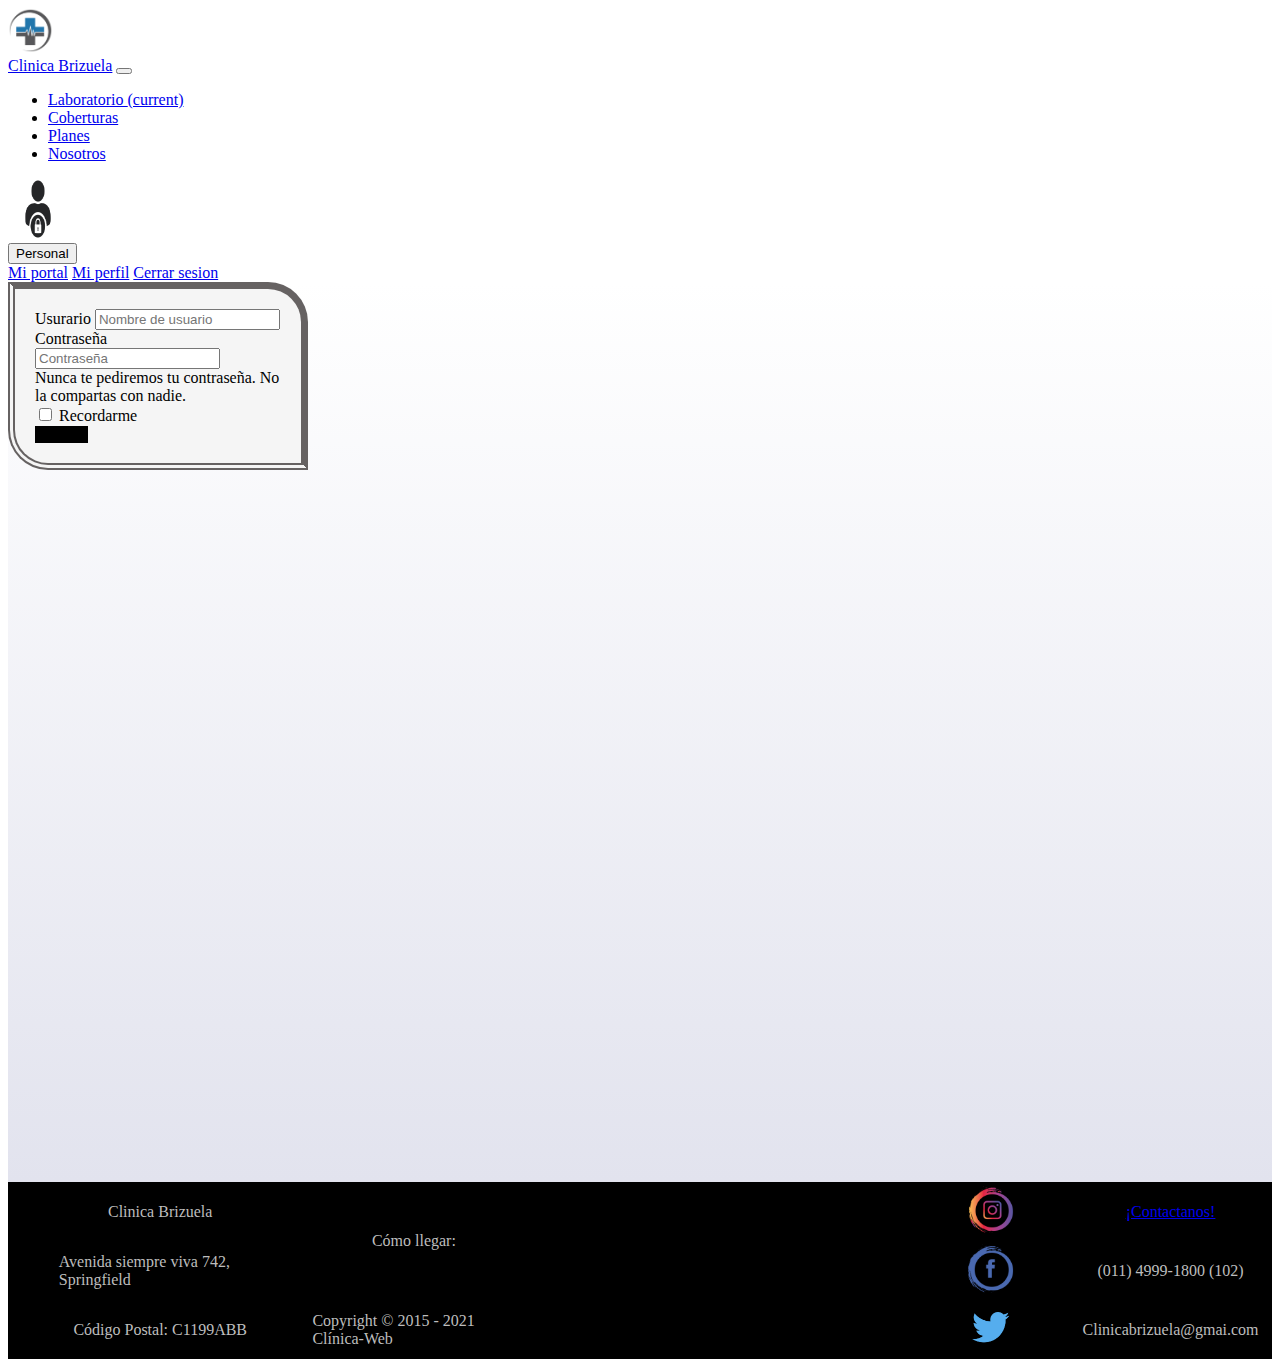
==== pages/ingresar.html @ bbb4395e "firstcommit" ====
<!DOCTYPE html>
<html lang="en">
<head>
    <meta charset="UTF-8">
    <meta http-equiv="X-UA-Compatible" content="IE=edge">
    <meta name="viewport" content="width=device-width, initial-scale=1.0">
    <title>Ingresar</title>
    <!-- FUENTE -->
    <link href="https://fonts.googleapis.com/css2?family=Roboto:ital,wght@1,300&display=swap" rel="stylesheet">
    <!-- Bootstrap CSS -->
    <link rel="stylesheet" href="https://cdn.jsdelivr.net/npm/bootstrap@4.6.0/dist/css/bootstrap.min.css" integrity="sha384-B0vP5xmATw1+K9KRQjQERJvTumQW0nPEzvF6L/Z6nronJ3oUOFUFpCjEUQouq2+l" crossorigin="anonymous">
    <!-- CSS -->
    <link rel="stylesheet" href="../css/estilo.css">
    <link rel="stylesheet" href="https://cdnjs.cloudflare.com/ajax/libs/animate.css/4.1.1/animate.min.css"/>
</head>
<body>
    <!-- NAV BAR -->
    <nav id="navigationBar" class="navbar navbar-expand-lg navbar-light bg-light p-3 mb-2 bg-dark shadow-lg p-3 mb-5 rounded">
        <!-- LOGO NAV BAR -->  
        <div class="logo px-0">
            <img src="../media/logoprincipal.png" alt="logo" width="45px" height="45px">
        </div>
        <!-- MENU NAV BAR -->
        <a class="navbar-brand text-white px-5" href="../index.html">Clinica Brizuela</a>
            <button class="navbar-toggler" type="button" data-toggle="collapse" data-target="#navbarScroll" aria-controls="navbarScroll" aria-expanded="false" aria-label="Toggle navigation">
            <span class="navbar-toggler-icon"></span>
            </button>
        <div class="collapse navbar-collapse" id="navbarScroll">
            <ul class="navbar-nav mr-auto my-2 my-lg-0 navbar-nav-scroll" style="max-height: 100px;">
            <li class="nav-item active">
                <a class="nav-link  text-white" href="../pages/laboratorio.html">Laboratorio <span class="sr-only">(current)</span></a>
            </li>
            <li class="nav-item">
                <a class="nav-link  text-white" href="../pages/coberturas.html">Coberturas</a>
            </li>
            <li class="nav-item">
                <a class="nav-link  text-white" href="../pages/planes.html">Planes</a>
            </li>
            <li class="nav-item">
                <a class="nav-link  text-white" href="../pages/nosotros.html">Nosotros</a>
            </li>
            </ul>
            <!-- LOGEAR EN NAV BAR -->
            <form class="d-flex">
                <a href="../pages/ingresar.html"><img src="../media/logo.png" alt="logear" width="60px" height="60px"></a>
            </form>
            <!-- DROPDOWN NAV -->
            <div id="botondrop" class="dropdown">
                <button class="dropDesafio btn btn-secondary dropdown-toggle" type="button" id="dropdownMenuButton" data-toggle="dropdown" aria-haspopup="true" aria-expanded="false">
                  Personal
                </button>
                <div class="dropdown-menu" aria-labelledby="dropdownMenuButton">
                  <a class="dropdown-item" href="#">Mi portal</a>
                  <a class="dropdown-item" href="#">Mi perfil</a>
                  <a class="dropdown-item" href="#">Cerrar sesion</a>
                </div>
            </div>
        </div>
    </nav>

    <!-- LOGIN -->
    <div class="bg__ingresar">  
        <div class="container__form container d-flex">
            <form class="form__ingresar shadow-lg">
                <div class="mb-3">
                    <label for="inputUser" class="form-label">Usurario</label>
                    <input type="text" class="form-control" id="inputUser" placeholder="Nombre de usuario" aria-describedby="emailHelp">
                    
                </div>
                <div class="mb-3">
                    <label for="exampleInputPassword1" class="form-label">Contraseña</label>
                    <input type="password" class="form-control" id="exampleInputPassword1" placeholder="Contraseña">
                    <div id="emailHelp" class="form-text">
                        Nunca te pediremos tu contraseña. No la compartas con nadie.
                    </div>
                </div>
                <div class="mb-3 form-check">
                    <input type="checkbox" class="form-check-input" id="exampleCheck1">
                    <label class="form-check-label" for="exampleCheck1">Recordarme</label>
                </div>
                <button type="submit" class="btn btn-primary rounded-pill">Submit</button>
            </form>
        </div>
    </div>


    <!-- FOOTER GRID -->

    <footer class="foot">
        <span class="t1">Clinica Brizuela</span>
        <span class="t2">Avenida siempre viva 742, Springfield</span>
        <span class="t3">Código Postal: C1199ABB</span>
        <span class="t4">Copyright © 2015 - 2021 Clínica-Web</span>
        <span class="t5">Cómo llegar:</span>
        <iframe class="t6" src="https://www.google.com/maps/embed?pb=!1m18!1m12!1m3!1d3283.3554987405096!2d-58.44358868417458!3d-34.620455565892144!2m3!1f0!2f0!3f0!3m2!1i1024!2i768!4f13.1!3m3!1m2!1s0x95bcca38b9032c37%3A0x1295d36b68ed5640!2sPrimera%20Junta!5e0!3m2!1ses-419!2sar!4v1624028522450!5m2!1ses-419!2sar" width="300" height="150" style="border:0;" allowfullscreen="" loading="lazy"></iframe><iframe class="t6" src="https://www.google.com/maps/embed?pb=!1m18!1m12!1m3!1d3283.3554987405096!2d-58.44358868417458!3d-34.620455565892144!2m3!1f0!2f0!3f0!3m2!1i1024!2i768!4f13.1!3m3!1m2!1s0x95bcca38b9032c37%3A0x1295d36b68ed5640!2sPrimera%20Junta!5e0!3m2!1ses-419!2sar!4v1624028522450!5m2!1ses-419!2sar" width="300" height="150" style="border:0;" allowfullscreen="" loading="lazy"></iframe>
        <span class="t7"><a href="../pages/nosotros.html">¡Contactanos!</a></span>
        <span class="t8">(011) 4999-1800 (102)</span>
        <span class="t9">Clinicabrizuela@gmai.com</span>
        <a class="t10" href="https://www.instagram.com/" target="_blank"><img src="../media/iglogo.jpg" alt="iglogo" width="55px"></a>
        <a class="t11" href="https://www.facebook.com/" target="_blank"><img src="../media/fblogo.jpg" alt="fblogo" width="55px"></a>
        <a class="t12" href="https://twitter.com/" target="_blank"><img src="../media/twlogo.jpg" alt="twlogo" width="55px"></a>
    </footer>

    <!-- JS BOOTSTRAP -->
    <script src="https://code.jquery.com/jquery-3.5.1.slim.min.js" integrity="sha384-DfXdz2htPH0lsSSs5nCTpuj/zy4C+OGpamoFVy38MVBnE+IbbVYUew+OrCXaRkfj" crossorigin="anonymous"></script>
    <script src="https://cdn.jsdelivr.net/npm/bootstrap@4.6.0/dist/js/bootstrap.bundle.min.js" integrity="sha384-Piv4xVNRyMGpqkS2by6br4gNJ7DXjqk09RmUpJ8jgGtD7zP9yug3goQfGII0yAns" crossorigin="anonymous"></script>
    
</body>
</html>
---- css/estilo.css ----
/* SASS BEM */
/* INDEX CARDS */
.card__secciones--margenes {
  background-color: rgba(223, 222, 222, 0.678);
  padding: 50px 25px 50px 25px;
  margin-bottom: 50px;
}

.card__secciones--margenes #labCard .boton--color {
  background-color: black;
  border-style: none;
}

.card__secciones--margenes #planCard .boton--color {
  background-color: black;
  border-style: none;
}

.card__secciones--margenes #osCard .boton--color {
  background-color: black;
  border-style: none;
}

.card__secciones--margenes #labCard, .card__secciones--margenes #planCard, .card__secciones--margenes #osCard {
  -webkit-box-pack: center;
      -ms-flex-pack: center;
          justify-content: center;
}

/* Variables */
h1 {
  font-size: 20px;
}

h2 {
  font-size: 18px;
}

/* PAGE LABORATORIO  */
.card__titulos {
  margin-top: 50px;
  text-align: center;
  font-size: 1.5rem;
}

.card__titulos .subtitulo {
  font-size: 1rem;
}

.video__contenedor--estilo {
  height: 500px;
  margin-top: 50px;
  margin-bottom: 50px;
  -webkit-box-align: center;
      -ms-flex-align: center;
          align-items: center;
  -webkit-box-pack: center;
      -ms-flex-pack: center;
          justify-content: center;
  background-color: whitesmoke;
}

/* PAGE ESTUDIOS */
/* CARD TEXT PRE ESTUDIOS */
.borde--texto {
  border-left: #ff0100 5px solid;
}

.borde--texto .boton--estilo {
  background-color: black;
  color: whitesmoke;
  font-weight: bold;
  border-color: black;
}

.estudios--lista {
  margin-top: 50px;
  margin-bottom: 50px;
}

/* PLANES PAGE */
.planes__container {
  margin-top: 100px;
  margin-bottom: 100px;
}

.boton__bronce--estilo {
  background-color: #b75a24;
  text-align: center;
}

.boton__bronce--estilo a {
  color: black;
  font-weight: bold;
}

.boton__plata--estilo {
  background-color: #dcdee0;
  text-align: center;
}

.boton__plata--estilo a {
  color: black;
  font-weight: bold;
}

.boton__oro--estilo {
  background-color: #f5c748;
  text-align: center;
}

.boton__oro--estilo a {
  color: black;
  font-weight: bold;
}

/* MOUSEOVER A PLANES */
.container--hover {
  -webkit-transition: 0.5s;
  transition: 0.5s;
}

.container--hover:hover {
  -webkit-transform: scale(1.01, 1.01);
          transform: scale(1.01, 1.01);
  -webkit-box-shadow: 12px 12px 4px #999;
          box-shadow: 12px 12px 4px #999;
}

/* Nosotros */
.bg__image {
  background-image: url(../media/fondosalud.jpg);
  background-size: cover;
  background-repeat: no-repeat;
  background-position: center;
}

.cont--estilo {
  height: 1100px;
  margin: 100px 0 100px 0;
  padding: 50px 0 50px 0;
}

.formulario__contacto {
  margin: 50px;
  padding: 15px;
  max-width: 1100px;
}

.container form button {
  border-style: none;
}

/* PAGE INGRESAR */
.container__form {
  max-width: 300px;
  height: 100vh;
  -webkit-box-align: center;
      -ms-flex-align: center;
          align-items: center;
}

.form__ingresar {
  padding: 20px;
  border-left: 7px double #666262;
  border-radius: 0px 40px 0px 40px;
  border-top: 7px solid #666262;
  border-radius: 0px 40px 0px 40px;
  border-bottom: 7px double #666262;
  border-radius: 0px 40px 0px 40px;
  border-right: 7px solid #666262;
  border-radius: 0px 40px 0px 40px;
  outline: 7px hidden #B2ABAB;
  background-color: whitesmoke;
}

.form__ingresar .btn {
  background-color: black;
}

.bg__ingresar {
  margin: 0;
  padding: 0;
  height: 100vh;
  background: -webkit-gradient(linear, left top, left bottom, from(#ffffff), to(#e2e3ee));
  background: linear-gradient(#ffffff, #e2e3ee);
}

/* PAGE COBERTURAS */
/* GRILLA OS */
.grillaOs {
  display: -ms-grid;
  display: grid;
      grid-template-areas: ". up pam san ." ". ose acc osm ." ". osp ospj lui .";
  -ms-grid-columns: 2fr 2fr 2fr 2fr 2fr;
      grid-template-columns: 2fr 2fr 2fr 2fr 2fr;
  -ms-grid-rows: auto auto auto auto auto;
      grid-template-rows: auto auto auto auto auto;
  -webkit-box-align: center;
      -ms-flex-align: center;
          align-items: center;
  justify-items: center;
  row-gap: 32px;
  -webkit-column-gap: 16px;
          column-gap: 16px;
  margin-top: 100px;
  margin-bottom: 50px;
}

.sanidad {
  -ms-grid-row: 1;
  -ms-grid-column: 4;
  grid-area: san;
}

.pami {
  -ms-grid-row: 1;
  -ms-grid-column: 3;
  grid-area: pam;
}

.unionPersonal {
  -ms-grid-row: 1;
  -ms-grid-column: 2;
  grid-area: up;
}

.osecac {
  -ms-grid-row: 2;
  -ms-grid-column: 2;
  grid-area: ose;
}

.accord {
  -ms-grid-row: 2;
  -ms-grid-column: 3;
  grid-area: acc;
}

.osmata {
  -ms-grid-row: 2;
  -ms-grid-column: 4;
  grid-area: osm;
}

.osperyh {
  -ms-grid-row: 3;
  -ms-grid-column: 2;
  grid-area: osp;
}

.ospj {
  -ms-grid-row: 3;
  -ms-grid-column: 3;
  grid-area: ospj;
}

.luisp {
  -ms-grid-row: 3;
  -ms-grid-column: 4;
  grid-area: lui;
}

.txtOs {
  margin-top: 50px;
}

.txtOs h2 {
  font-size: 16px;
  font-weight: normal;
  margin-bottom: 20px;
}

.txtOs h5 {
  font-size: 18px;
  font-weight: normal;
}

.grillaOs div {
  -webkit-transition: 0.5s;
  transition: 0.5s;
}

.grillaOs div:hover {
  -webkit-transform: scale(1.1, 1.1);
          transform: scale(1.1, 1.1);
  -webkit-box-shadow: 7px 7px 2px #999;
          box-shadow: 7px 7px 2px #999;
}

/* GRID FOOTER */
.foot {
  display: -ms-grid;
  display: grid;
      grid-template-areas: ". don . com map ig . cont" ". call . com map fb . tel" ". cod . cop map tw . mail";
  -ms-grid-columns: 0.5fr 2fr 0.5fr 2fr 0.5fr 2fr 0.5fr 2fr;
      grid-template-columns: 0.5fr 2fr 0.5fr 2fr 0.5fr 2fr 0.5fr 2fr;
  -ms-grid-rows: auto auto auto auto auto auto auto auto;
      grid-template-rows: auto auto auto auto auto auto auto auto;
  -webkit-box-align: center;
      -ms-flex-align: center;
          align-items: center;
  justify-items: center;
  background-color: black;
  color: #bdbdbd;
}

/* FOOTER MEDIA QUERY */
@media only screen and (max-width: 768px) {
  .foot {
    display: -ms-grid;
    display: grid;
    -webkit-box-pack: justify;
        -ms-flex-pack: justify;
            justify-content: space-between;
        grid-template-areas: "don don don"   "call call call"  "cod cod cod" "com com com" "map map map" "cont cont cont" "tel tel tel" "mail mail mail" "ig fb tw" "cop cop cop";
    -ms-grid-columns: 2fr 2fr 2fr;
        grid-template-columns: 2fr 2fr 2fr;
    -ms-grid-rows: auto auto auto auto auto auto auto auto auto auto;
        grid-template-rows: auto auto auto auto auto auto auto auto auto auto;
    -webkit-box-align: center;
        -ms-flex-align: center;
            align-items: center;
    justify-items: center;
    background-color: black;
    color: #bdbdbd;
    margin-top: 50px;
  }
  .foot a {
    -ms-grid-column-align: center;
        justify-self: center;
  }
}

/* TAGS FOR GRIDS */
.t1 {
  -ms-grid-row: 1;
  -ms-grid-column: 2;
  grid-area: don;
}

.t2 {
  -ms-grid-row: 2;
  -ms-grid-column: 2;
  grid-area: call;
}

.t3 {
  -ms-grid-row: 3;
  -ms-grid-column: 2;
  grid-area: cod;
}

.t4 {
  -ms-grid-row: 3;
  -ms-grid-column: 4;
  grid-area: cop;
}

.t5 {
  -ms-grid-row: 1;
  -ms-grid-row-span: 2;
  -ms-grid-column: 4;
  grid-area: com;
}

.t6 {
  -ms-grid-row: 1;
  -ms-grid-row-span: 3;
  -ms-grid-column: 5;
  grid-area: map;
}

.t7 {
  -ms-grid-row: 1;
  -ms-grid-column: 8;
  grid-area: cont;
}

.t8 {
  -ms-grid-row: 2;
  -ms-grid-column: 8;
  grid-area: tel;
}

.t9 {
  -ms-grid-row: 3;
  -ms-grid-column: 8;
  grid-area: mail;
}

.t10 {
  -ms-grid-row: 1;
  -ms-grid-column: 6;
  grid-area: ig;
  -ms-grid-column-align: right;
      justify-self: right;
}

.t11 {
  -ms-grid-row: 2;
  -ms-grid-column: 6;
  grid-area: fb;
  -ms-grid-column-align: right;
      justify-self: right;
}

.t12 {
  -ms-grid-row: 3;
  -ms-grid-column: 6;
  grid-area: tw;
  -ms-grid-column-align: right;
      justify-self: right;
}
/*# sourceMappingURL=estilo.css.map */
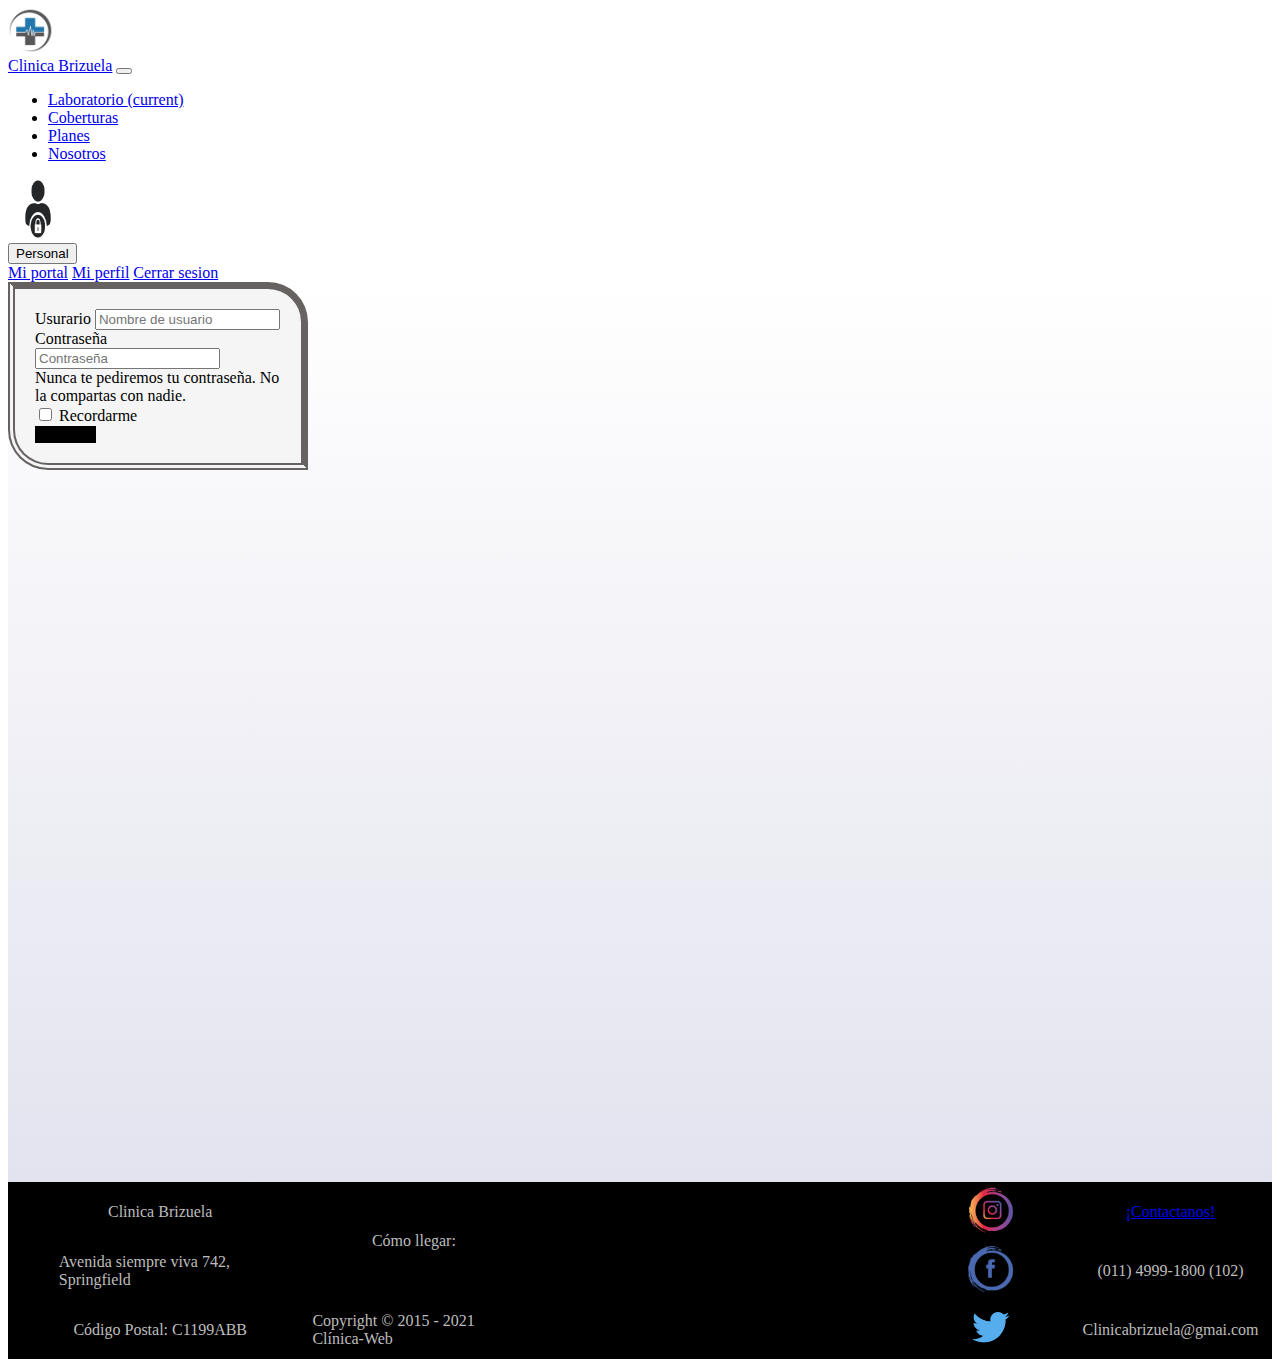
==== commit 3327ee7a: "entrega" ====
--- a/pages/ingresar.html
+++ b/pages/ingresar.html
@@ -78,7 +78,7 @@
                     <input type="checkbox" class="form-check-input" id="exampleCheck1">
                     <label class="form-check-label" for="exampleCheck1">Recordarme</label>
                 </div>
-                <button type="submit" class="btn btn-primary rounded-pill">Submit</button>
+                <button type="submit" class="btn btn-primary rounded-pill">Ingresar</button>
             </form>
         </div>
     </div>
